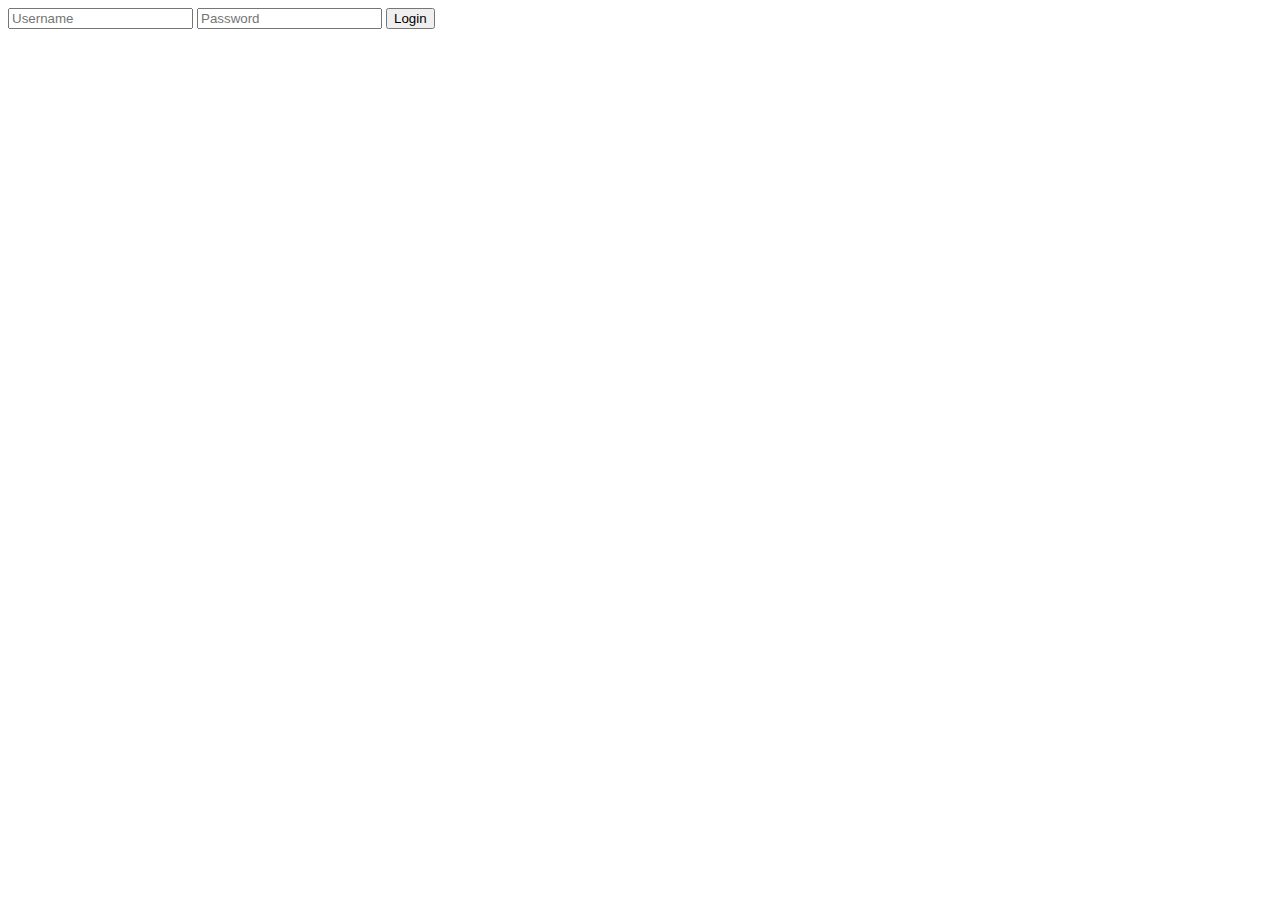
==== index.html @ 2989e8d5 "Rename index2.html to index.html" ====
<!DOCTYPE html>
<html lang="en">
  <head>
    <meta charset="UTF-8">
    <meta http-equiv="X-UA-Compatible" content="IE=edge">
    <meta name="viewport" content="width=device-width, initial-scale=1.0">
    <script src="app2.js" defer></script>
    <title>CRUD exercise</title>
  </head>
  <body>
    <div id="container">
      <form onsubmit="login(event)">
        <input type="text" placeholder="Username" id="username-input">
        <input type="password" placeholder="Password" id="password-input">
        <input type="submit" value="Login">
      </form>
    </div>


  </body>
</html>
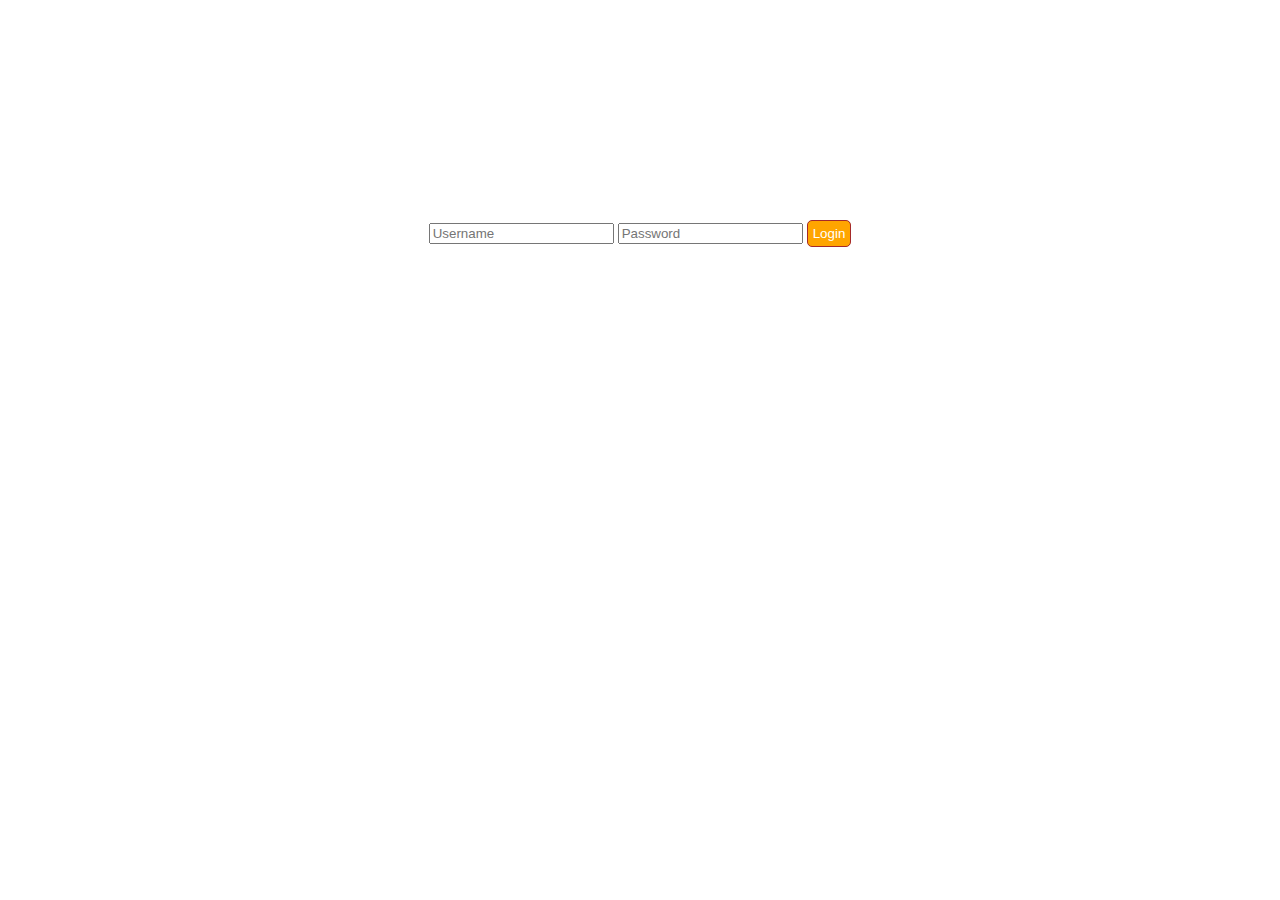
==== commit 77fb2a43: "added simple css style" ====
--- a/index.html
+++ b/index.html
@@ -4,6 +4,7 @@
     <meta charset="UTF-8">
     <meta http-equiv="X-UA-Compatible" content="IE=edge">
     <meta name="viewport" content="width=device-width, initial-scale=1.0">
+    <link rel="stylesheet" href="main.css">
     <script src="app2.js" defer></script>
     <title>CRUD exercise</title>
   </head>
--- a/main.css
+++ b/main.css
@@ -0,0 +1,28 @@
+#container {
+    width: 100%;
+    display: flex;
+    flex-direction: column;
+    justify-content: center;
+    align-items: center;
+    height: 50vh;
+}
+
+button, input[type="submit"] {
+    color: white;
+    border-radius: 5px;
+    background-color: orange;
+    border: 1px solid brown;
+    margin: 5px auto;
+    padding: 5px;
+}
+
+button:hover, input[type="submit"]:hover {
+    background-color: rgb(240, 197, 117);
+}
+ 
+
+@media (max-width: 700px) {
+    * {
+        font-size: small;
+    }
+}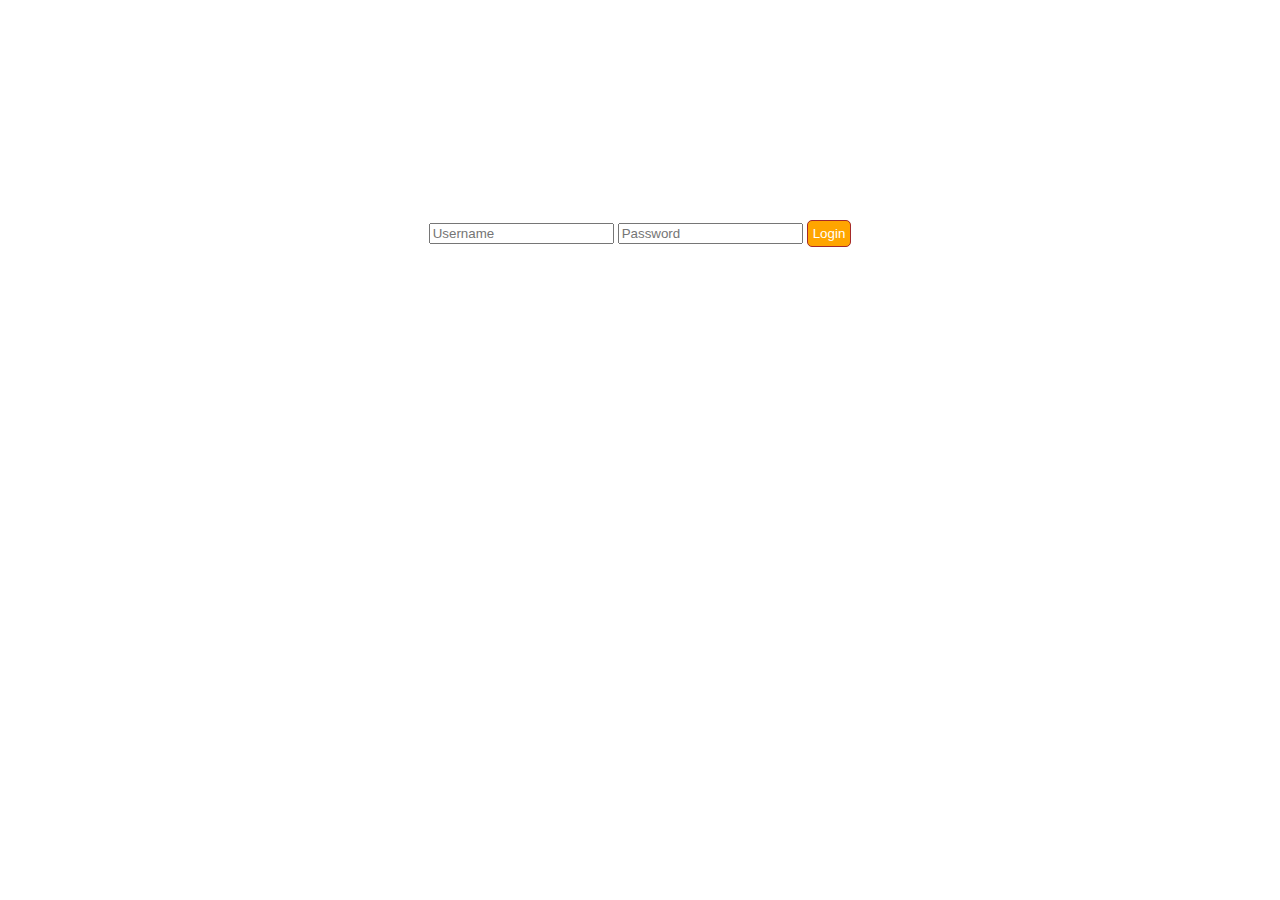
==== commit 953f6eb2: "updated file names" ====
--- a/index.html
+++ b/index.html
@@ -5,7 +5,7 @@
     <meta http-equiv="X-UA-Compatible" content="IE=edge">
     <meta name="viewport" content="width=device-width, initial-scale=1.0">
     <link rel="stylesheet" href="main.css">
-    <script src="app2.js" defer></script>
+    <script src="app.js" defer></script>
     <title>CRUD exercise</title>
   </head>
   <body>
